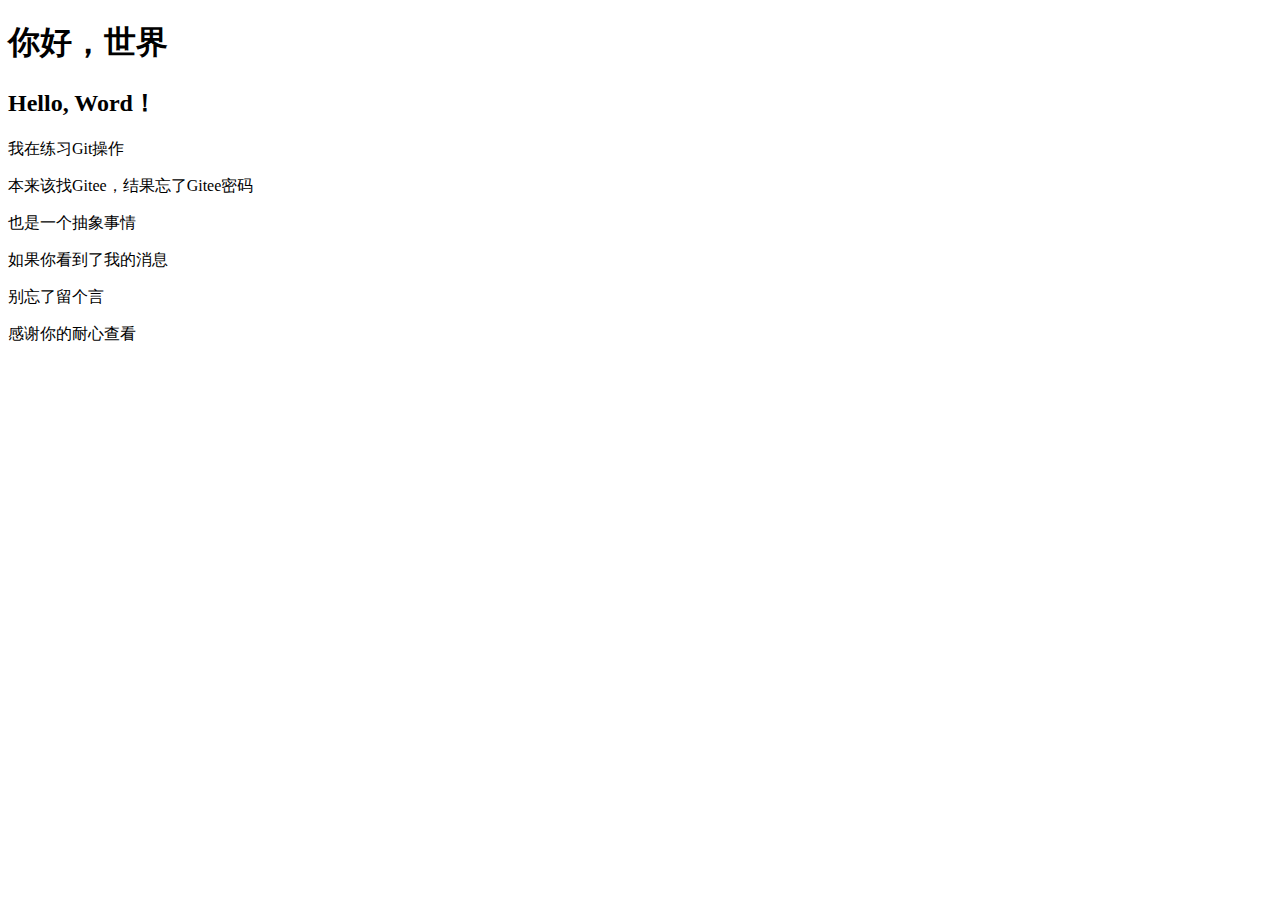
==== index.html @ c6278abe "ok" ====
<!DOCTYPE html>
<html lang="en">
<head>
    <meta charset="UTF-8">
    <meta name="viewport" content="width=device-width, initial-scale=1.0">
    <title>你好，世界</title>
</head>
<body>
    <h1>你好，世界</h1>
    <h2>Hello, Word！</h2>
    <p>我在练习Git操作</p>
    <p>本来该找Gitee，结果忘了Gitee密码</p>
    <p>也是一个抽象事情</p>
    <p>如果你看到了我的消息</p>
    <p>别忘了留个言</p>
    <p>感谢你的耐心查看</p>
</body>
</html>
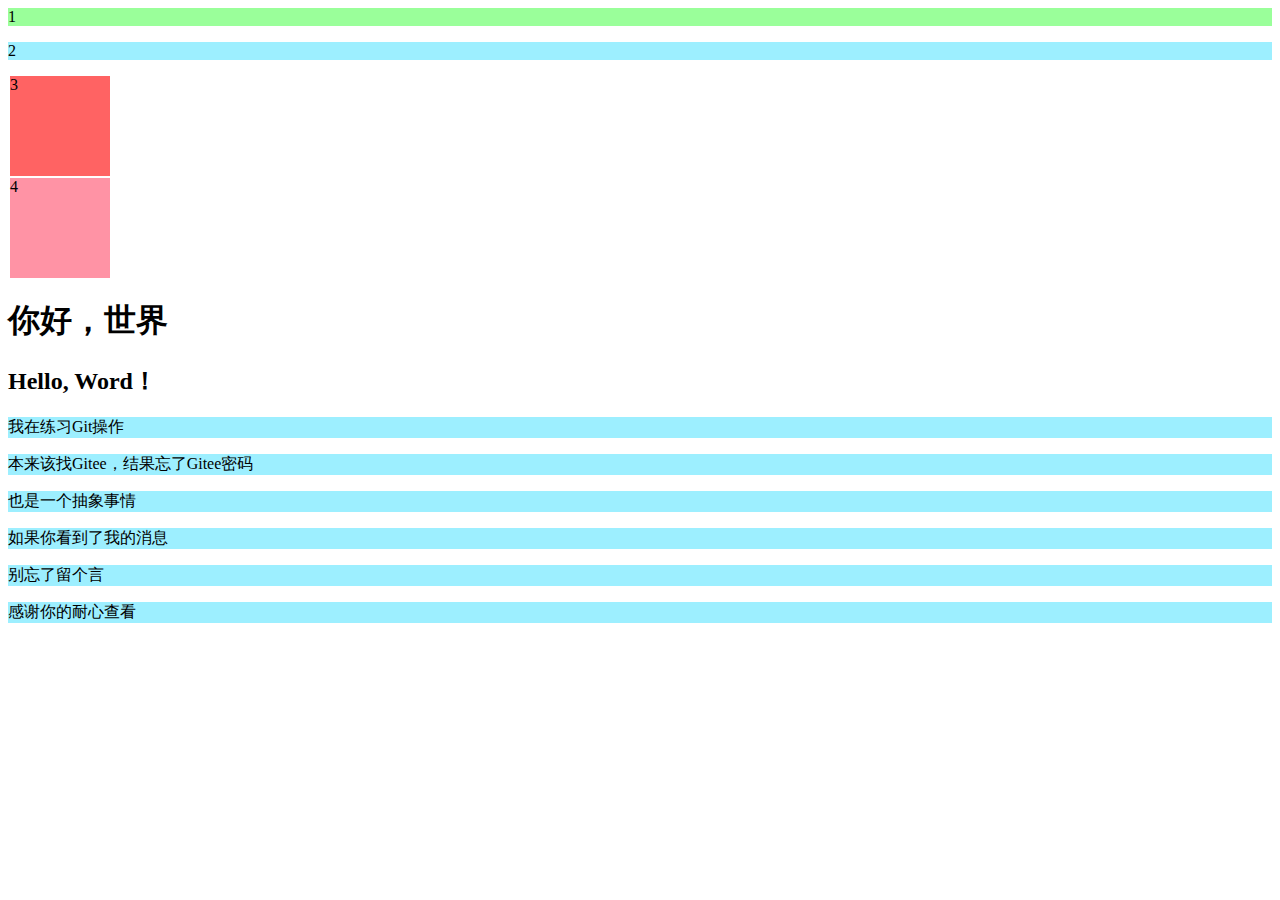
==== commit aaf54137: "玩舒服了-01" ====
--- a/index.html
+++ b/index.html
@@ -4,15 +4,51 @@
     <meta charset="UTF-8">
     <meta name="viewport" content="width=device-width, initial-scale=1.0">
     <title>你好，世界</title>
+    <style>
+        div{
+            background: rgb(154, 255, 154);
+        }
+        p{
+            background: rgb(157, 239, 255);
+        }
+        #d3{
+            background: rgb(255, 99, 99);
+            margin: .125rem;
+            width: 6.25rem;
+            height: 6.25rem;
+        }
+        #d4{
+            background: rgb(255, 147, 165);
+            margin: .125rem;
+            width: 6.25rem;
+            height: 6.25rem;
+        }
+
+        /* 类选择器 */
+        .c1{
+            width: 12.5rem;
+            height: 12.5rem;
+        }
+    </style>
 </head>
 <body>
-    <h1>你好，世界</h1>
-    <h2>Hello, Word！</h2>
-    <p>我在练习Git操作</p>
-    <p>本来该找Gitee，结果忘了Gitee密码</p>
-    <p>也是一个抽象事情</p>
-    <p>如果你看到了我的消息</p>
-    <p>别忘了留个言</p>
-    <p>感谢你的耐心查看</p>
+     <div id="d1">1</div>
+
+     <p>2</p>
+
+     <div id="d3" class="c1">3</div>
+
+     <div id="d4" class="c1">4</div>
+
+
+
+     <h1>你好，世界</h1>
+     <h2>Hello, Word！</h2>
+     <p>我在练习Git操作</p>
+     <p>本来该找Gitee，结果忘了Gitee密码</p>
+     <p>也是一个抽象事情</p>
+     <p>如果你看到了我的消息</p>
+     <p>别忘了留个言</p>
+     <p>感谢你的耐心查看</p>
 </body>
 </html>